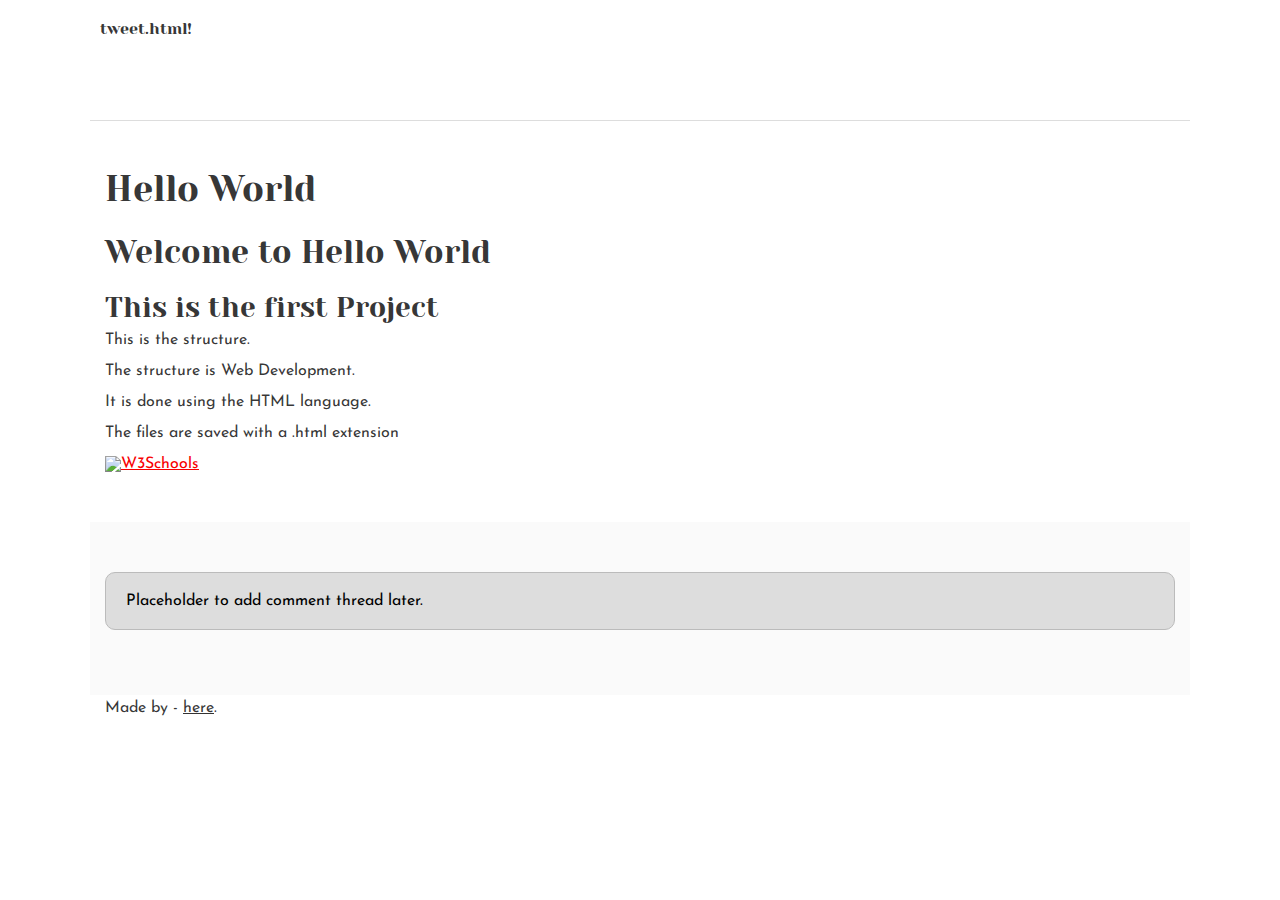
==== css_basic/index.html @ 18269e17 "web dev" ====
<!DOCTYPE html>
<html lang = "en" >
    <head>
        <title> Hello World </title>
        <meta charset="UTF-8"> 
        <link href="base.css" rel="stylesheet">
        <link href="styles.css" rel="stylesheet">   
    </head>
    <body> 
        <header>
            <ul>
                <li><a href="file:///C:/Users/Lenovo/OneDrive/Desktop/alu-web-development-2/html_basic/tweets.html">tweet.html!</a></li>
            </ul>
        </header>
        <main>
            <article>
                <h1> Hello World </h1>
                <h2> Welcome to Hello World</h2>
                <h3> This is the first Project</h3>
                <p> This is the structure. </p>
                <p> The structure is Web Development.</p>
                <p> It is done using the HTML language.</p>
                <p> The files are saved with a .html extension</p>
                <a href="https://www.w3schools.com">
                    <img border="0" alt="W3Schools" src="logo_w3s.gif" width="100" height="100">
                    </a> 
                </a> 
            </article>
            <aside>
                <p> Placeholder to add comment thread later.</p>
            </aside>
        </main> 
        <footer>
            <p> Made by <MIMI> - <a href="<https://alu-intranet.hbtn.io/projects/2047>" target="_blank">here</a>.</p>
        </footer>
    </body>
</html>
---- css_basic/base.css ----
/* Importing webfonts */
/* (If you're learning CSS, you should disregard that) */

@import url(https://fonts.googleapis.com/css?family=Yeseva+One);
@import url(https://fonts.googleapis.com/css?family=Josefin+Sans:400,700,700italic,400italic);


/* CSS reset rules */

html, body {
	height: 100%;
	min-height: 100%;
}
html, body, div, span, applet, object, iframe,
h1, h2, h3, h4, h5, h6, p, blockquote, pre,
a, abbr, acronym, address, big, cite, code,
del, dfn, img, ins, kbd, q, s, samp,
small, strike, sub, sup, tt, var,
b, u, i, center,
dl, dt, dd,
fieldset, form, label, legend,
table, caption, tbody, tfoot, thead, tr, th, td,
article, aside, canvas, details, embed, 
figure, figcaption, footer, header, hgroup, 
menu, nav, output, ruby, section, summary,
time, mark, audio, video {
	margin: 0;
	padding: 0;
	border: 0;
	font-size: 100%;
	font: inherit;
	vertical-align: baseline;
}
/* HTML5 display-role reset for older browsers */
article, aside, details, figcaption, figure, 
footer, header, hgroup, menu, nav, section {
	display: block;
}
body {
	line-height: 1;
}
blockquote, q {
	quotes: none;
}
blockquote:before, blockquote:after,
q:before, q:after {
	content: '';
	content: none;
}
table {
	border-collapse: collapse;
	border-spacing: 0;
}


/* Fonts and colors */

body {
	font-family: 'Josefin Sans', serif;
	color: rgba(0, 0, 0, 0.8);
}
h1, h2, h3, h4, h5, h6, header {
	font-family: 'Yeseva One', sans-serif;
}
article {
}
header {
	border-bottom: 1px solid rgb(221,221,221);
	transition: border-bottom-color 1s ease;
}
header a {
	color: rgba(0, 0, 0, 0.8);
}
aside {
	background: #FAFAFA;
}
aside p {
	border: 1px solid #bbb;
	background: #ddd;
	color: black;
}
footer a {
	color: rgba(0, 0, 0, 0.8);
}
a {
	color: #F80002;
}


/* Positioning and margins */

@media (min-width: 1100px) {
	body {
		width: 1100px;
		margin: 0 auto;
	}
}

article {
	padding: 50px 15px;
}
article > *:first-child {
	margin-top: 0;
}
aside {
	padding: 50px 15px;
}
header .right {
	float: right;
	margin: 0 10px 15px;
}


/* Header */
header {
	padding: 20px 0;
	height: 80px;
}
header ul {
	list-style: none;
	margin: 0;
	padding: 0;
}
header li {
	display: inline;
	vertical-align:middle;
}
header li:first-child {
	margin: 0;
}
header li a {
	margin: 0 10px;
}
header li.logo {
	font-size: 36px;
}
header a {
	text-decoration: none;
}


/* Aside */

aside p {
	border-radius: 10px;
	padding: 20px 20px;
}


/* Footer */

footer {
	padding: 5px 15px;
	height: 80px;
}


/* Text styles and margins */

p {
	margin-bottom: 15px;
}
h1 {
	font-size: 36px;
	margin: 40px 0 20px;
}
h2 {
	font-size: 32px;
	margin: 30px 0 15px;
}
h3 {
	font-size: 28px;
	margin: 25px 0 10px;
}
h4 {
	font-size: 20px;
	font-weight: bold;
	margin: 20px 0 10px;
}
h5 {
	font-size: 18px;
	font-weight: bold;
	margin: 15px 0 10px;
}
h6 {
	font-weight: bold;
	margin: 5px 0;
}

@media (max-width: 800px) {
  body.works_on_smartphone {
  	display: block;
  }
  body.works_on_smartphone main {
  	display: block;
  }
  header .right {
  	float: none;
  }
}
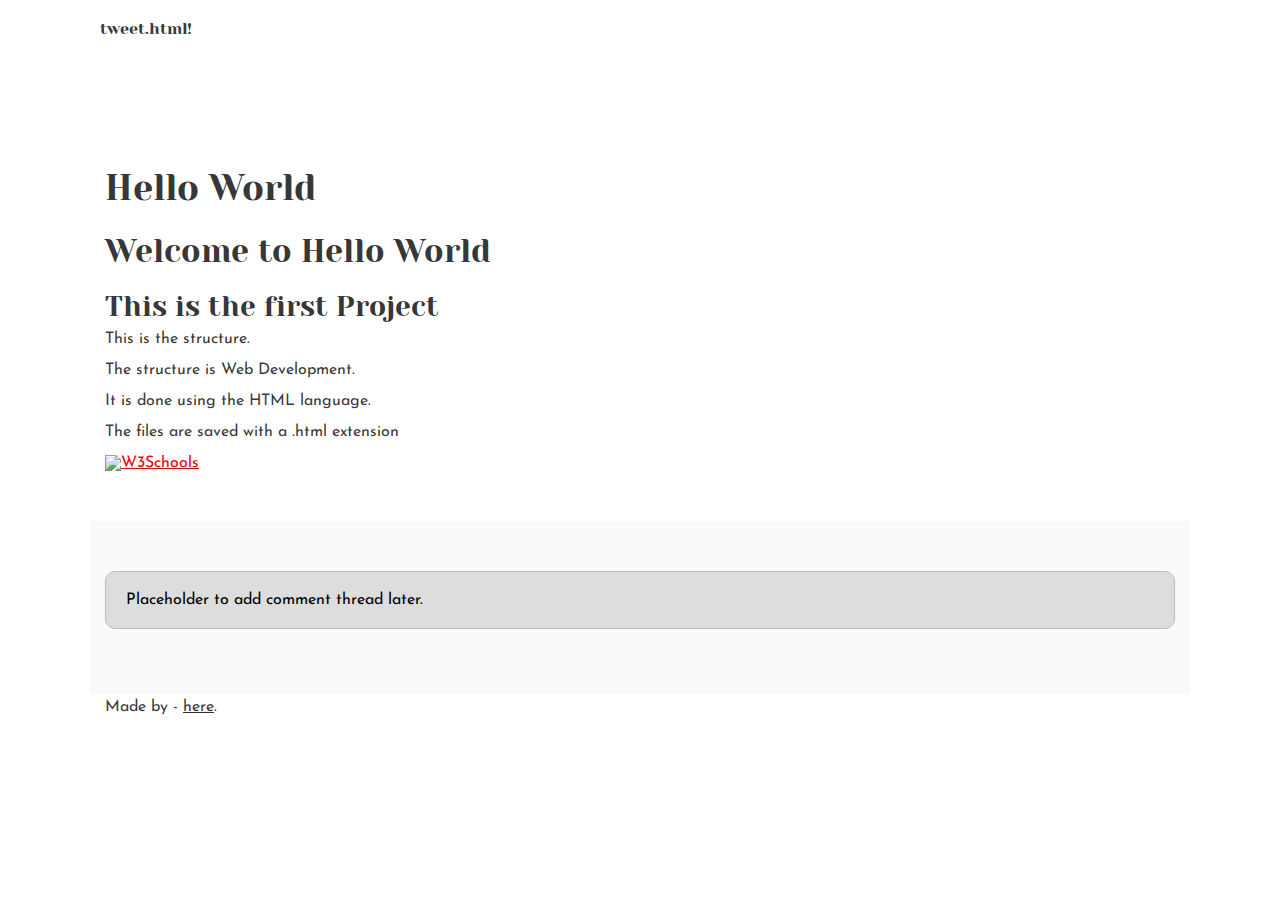
==== commit bd7794c0: "web dev" ====
--- a/css_basic/index.html
+++ b/css_basic/index.html
@@ -3,8 +3,8 @@
     <head>
         <title> Hello World </title>
         <meta charset="UTF-8"> 
-        <link href="base.css" rel="stylesheet">
-        <link href="styles.css" rel="stylesheet">   
+        <link rel="stylesheet" href="base.css">
+        <link rel="stylesheet" href="styles.css">   
     </head>
     <body> 
         <header>
--- a/css_basic/base.css
+++ b/css_basic/base.css
@@ -62,8 +62,7 @@
 h1, h2, h3, h4, h5, h6, header {
 	font-family: 'Yeseva One', sans-serif;
 }
-article {
-}
+article
 header {
 	border-bottom: 1px solid rgb(221,221,221);
 	transition: border-bottom-color 1s ease;
--- a/css_basic/styles.css
+++ b/css_basic/styles.css
@@ -0,0 +1,15 @@
+body {
+    flex-direction: column;
+}
+main {
+    flex-direction: row;
+    flex: 1 1 auto
+}
+article {
+    flex: 2;
+    overflow-y: scroll;
+} 
+aside {
+    flex: 1;
+    overflow-y: scroll;
+}   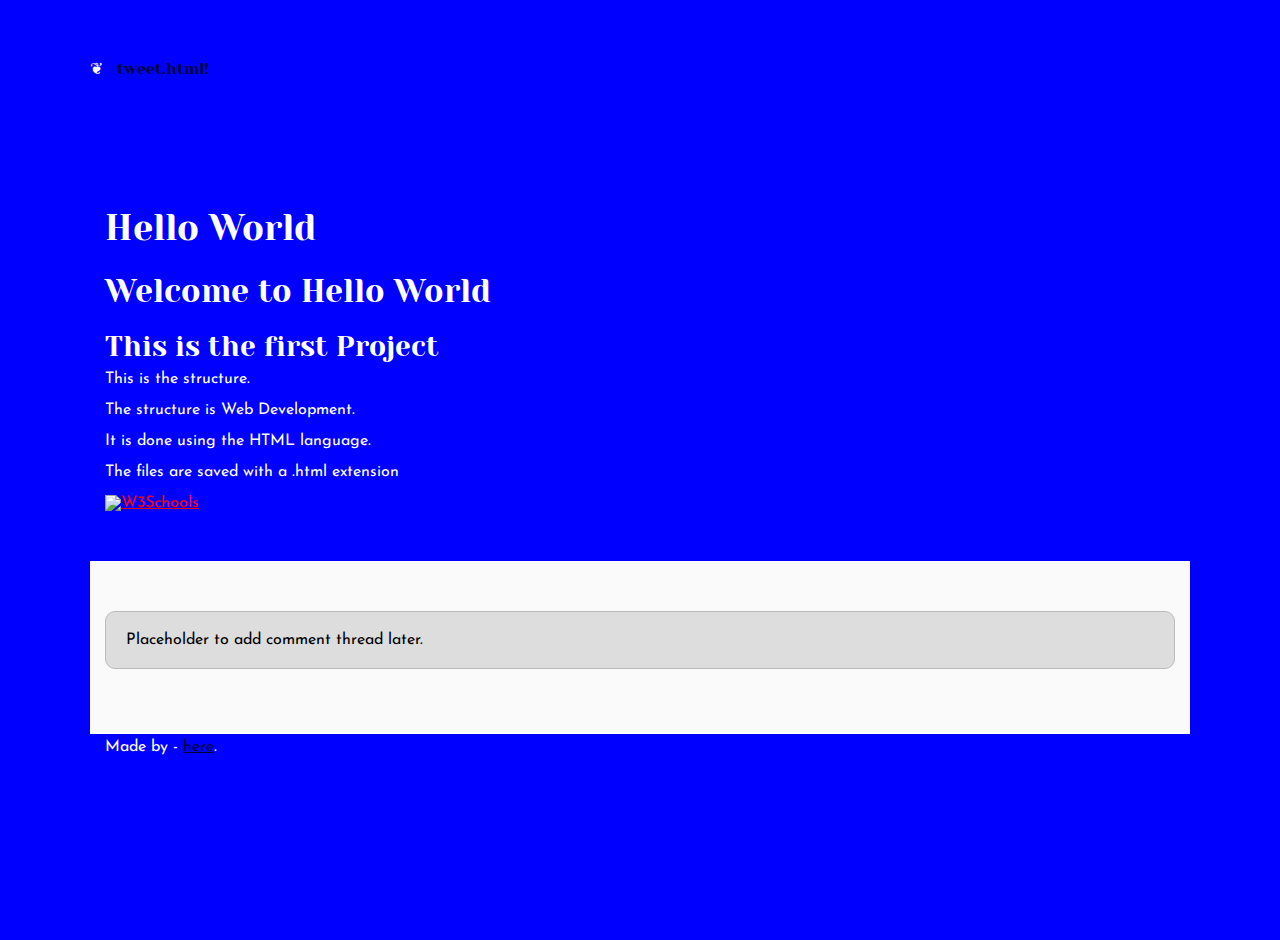
==== commit 16e64735: "web dev" ====
--- a/css_basic/index.html
+++ b/css_basic/index.html
@@ -1,14 +1,17 @@
 <!DOCTYPE html>
 <html lang = "en" >
     <head>
+        <link rel="stylesheet" href="base.css">
+        <link rel="stylesheet" href="styles.css">
         <title> Hello World </title>
-        <meta charset="UTF-8"> 
-        <link rel="stylesheet" href="base.css">
-        <link rel="stylesheet" href="styles.css">   
+        <meta charset="UTF-8">
+        <meta name="viewport" content="width=device-width, initial-scale=1">    
     </head>
-    <body> 
+    <body>
+        <h1 class="works_on_smartphone"></h2> 
         <header>
             <ul>
+                <li>&#10086;</li>
                 <li><a href="file:///C:/Users/Lenovo/OneDrive/Desktop/alu-web-development-2/html_basic/tweets.html">tweet.html!</a></li>
             </ul>
         </header>
--- a/css_basic/styles.css
+++ b/css_basic/styles.css
@@ -1,5 +1,7 @@
 body {
     flex-direction: column;
+    background: blue;
+    color: white;
 }
 main {
     flex-direction: row;
